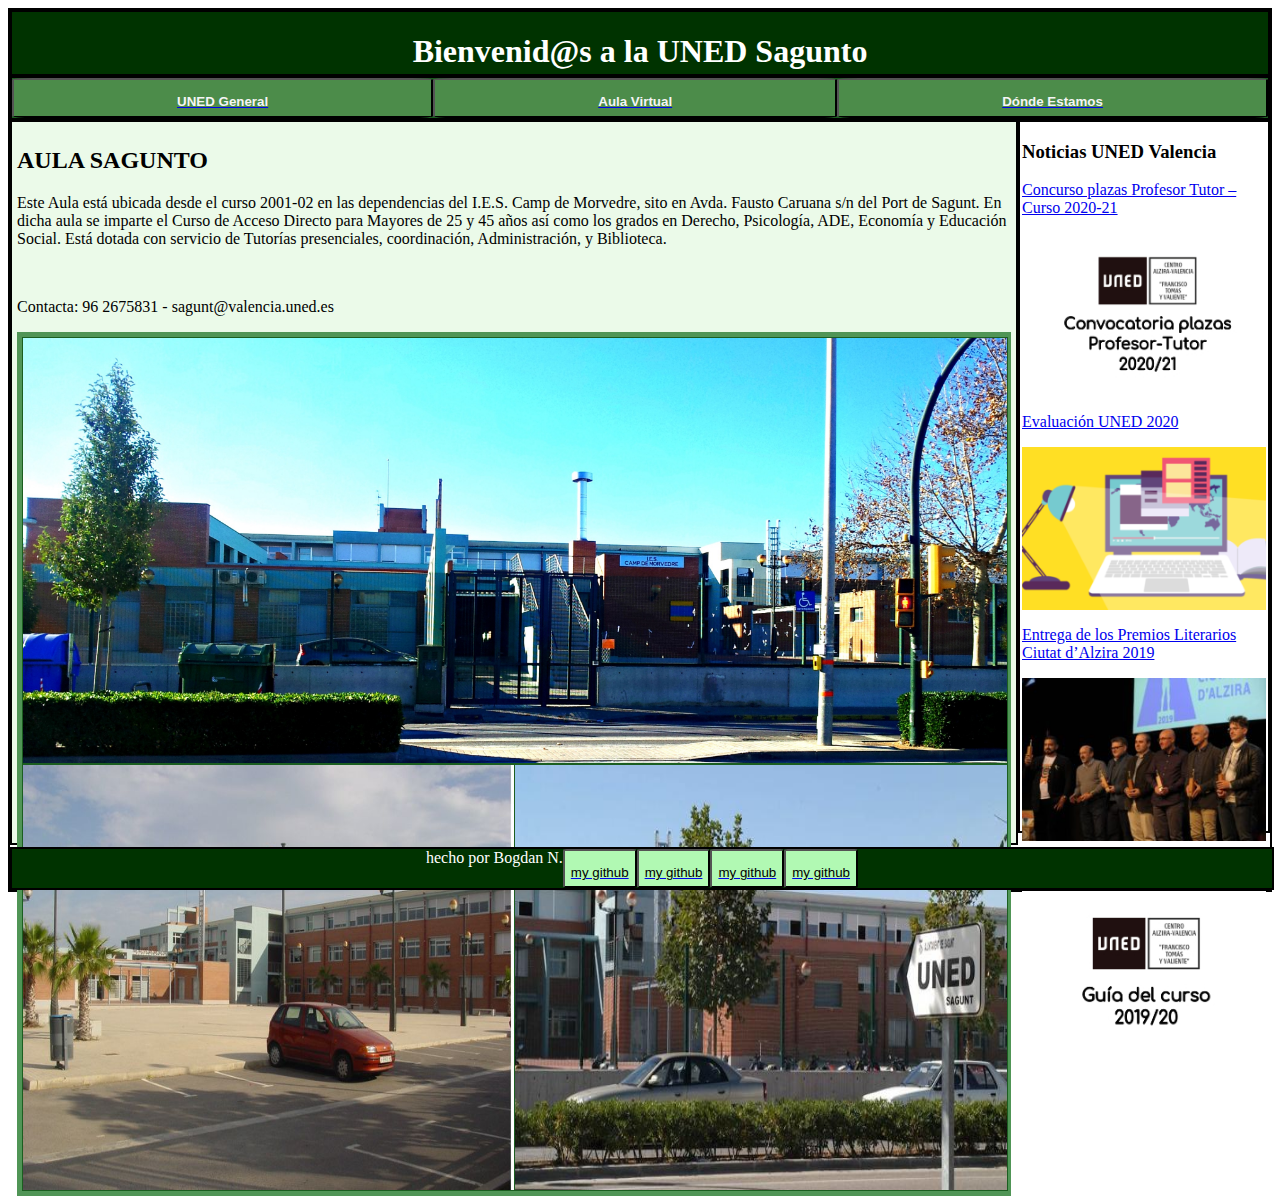
==== index.html @ 4a3cd08f "" ====
<html lang="en">
<head>
    <meta charset="UTF-8">
    <meta name="viewport" content="width=device-width, initial-scale=1.0">
    <link rel="stylesheet" href="styles/main.css">
    

    <title>Comercio UNED</title>
</head>
<body>
<!-- HEADER -->
    <header class="grid-item">
        <h1>
        Bienvenid@s a la UNED Sagunto
        </h1>
    </header>
<!-- HEADER -->

<!-- BANNER -->
    <nav class="grid-item perma-banner">
      <!-- 
        onclick="location.href='#';" style="cursor: pointer;""
        con JS
       -->

   
        <a href='https://www.uned.es'>
            <button>
            <p>
                <strong>
                    UNED General
                </strong>
            </p>
            </button>
        </a>
        <a href='http://portal.uned.es/pls/portal/portal.home'>
            <button>
                <p>
                    <strong>
                        Aula Virtual
                    </strong>
                </p>
            </button>
        </a>
        <a href='www.google.com'>
            <button>
                <p>
                    <strong>
                        Dónde Estamos
                    </strong>
                </p>
            </button>
        </a>

    </nav>
<!-- BANNER -->

<!-- CONTENIDO PRINCIPAL -->
    <main class="grid-item">
        <article>
            <h2>
                AULA SAGUNTO
            </h2>
            <p>
                Este Aula está ubicada desde el curso 2001-02 en las dependencias del I.E.S. Camp de Morvedre, sito en Avda. Fausto Caruana s/n del Port de Sagunt.

        En dicha aula se imparte el Curso de Acceso Directo para Mayores de 25 y 45 años así como los grados en Derecho, Psicología, ADE, Economía  y  Educación  Social.  

        Está dotada con servicio de Tutorías presenciales, coordinación, Administración, y Biblioteca.
            </p>
        </article>

        <div id="contacto-main">
            <br>
            <p>
                Contacta: 96 2675831 - sagunt@valencia.uned.es
            </p>
        </div>
        <div id="carrousel-main">
            <img class="img-main" id="img-camp-big" src="/media/ies_camp.jpg" alt="IES Camp de Morvedre">
            <img class="img-main" id="img-camp-parking" src="media/ies_camp2.jpg" alt="IES Camp de Morvedre">
            <img class="img-main" id="img-camp-uned" src="media/ies_camp_uned.jpg" alt="Señal de UNED en IES Camp de Morvedre">

        </div>

       
    </main>
<!-- CONTENIDO PRINCIPAL -->

<!-- BARRA DER NAV -->
    <aside class="grid-item">
        <div id="carrousel-aside">
            <h3>Noticias UNED Valencia</h2>
            <a href="http://www.unedvalencia.es/convocatoria-de-concurso-a-plazas-de-profesor-tutor-curso-2020-2021/">
                <p>
                    Concurso plazas Profesor Tutor – Curso 2020-21
                </p>
                <img src="/media/convocatutor.jpg" 
                alt="Concurso plazas Profesor Tutor – Curso 2020-21">
            </a>
            
            
            <a href="http://www.unedvalencia.es/evaluacion-uned-2020/">
                <p>
                    Evaluación UNED 2020
                </p>
                <img src="/media/evaluned.png" alt="Evaluación UNED 2020">
            </a>
            
            
            <a href="http://www.unedvalencia.es/premis-literaris-2019/">
                <p>
                    Entrega de los Premios Literarios Ciutat d’Alzira 2019
                </p>
                <img src="/media/premios.jpg" 
                alt="Entrega de los Premios Literarios Ciutat d’Alzira 2019">
            </a>
            
            
            <a href="http://www.unedvalencia.es/nuevos-estudiantes/">
                <p>
                    Guía para nuevos estudiantes
                </p>
                <img src="/media/guia.jpg" alt="Guía para nuevos estudiantes">
            </a>

      
            
        </div>
    </aside>
<!-- BARRA DER NAV -->

<!-- FOOTER -->
    <footer class="grid-item">
        hecho por Bogdan N. 

        <a href='www.google.com'>
            <button>
            <p>my github</p>
            </button>
        </a>
      
        <a href='www.google.com'>
            <button>
            <p>my github</p>
            </button>
        </a>

        <a href='www.google.com'>
            <button>
            <p>my github</p>
            </button>
        </a>

        <a href='www.google.com'>
            <button>
            <p>my github</p>
            </button>
        </a>
    </footer>
<!-- FOOTER -->

</body>
</html>
---- styles/main.css ----
@import "imgs.css";
@import "botones.css";

body{
    /* height: 100%; */
    display: grid;
    border: 2px solid black;
    grid-template: 
    "header header header" 7.5%
    "nav nav nav" 5%
    "main main aside" 1fr 
    "main main aside" 1fr
    "footer footer footer" 5%
    /2fr 2fr 1fr 
    ;
 
}

.grid-item{
     border: 2px solid black; 
}

header{
    grid-area: header;
    display: flex;
    justify-content: center;
    align-content: center;

    background-color:#003300;
    color: white;
}

nav{
    grid-area: nav;
    
    display: flex;
    justify-content: space-around;
    
    

    background-color: #1b5e20;
}


aside{
    grid-area: aside;
    padding: 0.8%;
    padding-top: 0;
    margin-bottom: 5%;
}

#carousel-aside{
    display: flex;

    
}

main{
    grid-area: main;


    display: flex;
    flex-direction: column;

    
    padding: 0.5%;
    margin-bottom: 1px;
    
    

    background-color: #d2f5cf73;
    
}


footer{
    
    grid-area: footer;
    width: 100%;

    margin-top: 1px;

    display: flex;
    align-content: center;
    justify-content: center;

    background-color: #003300;
    color: white;
}



nav a{
    flex-grow: 1;
    
}




/* 
.perma-banner{
    position: fixed;
    top: 0;
    width: 100%
}

*/
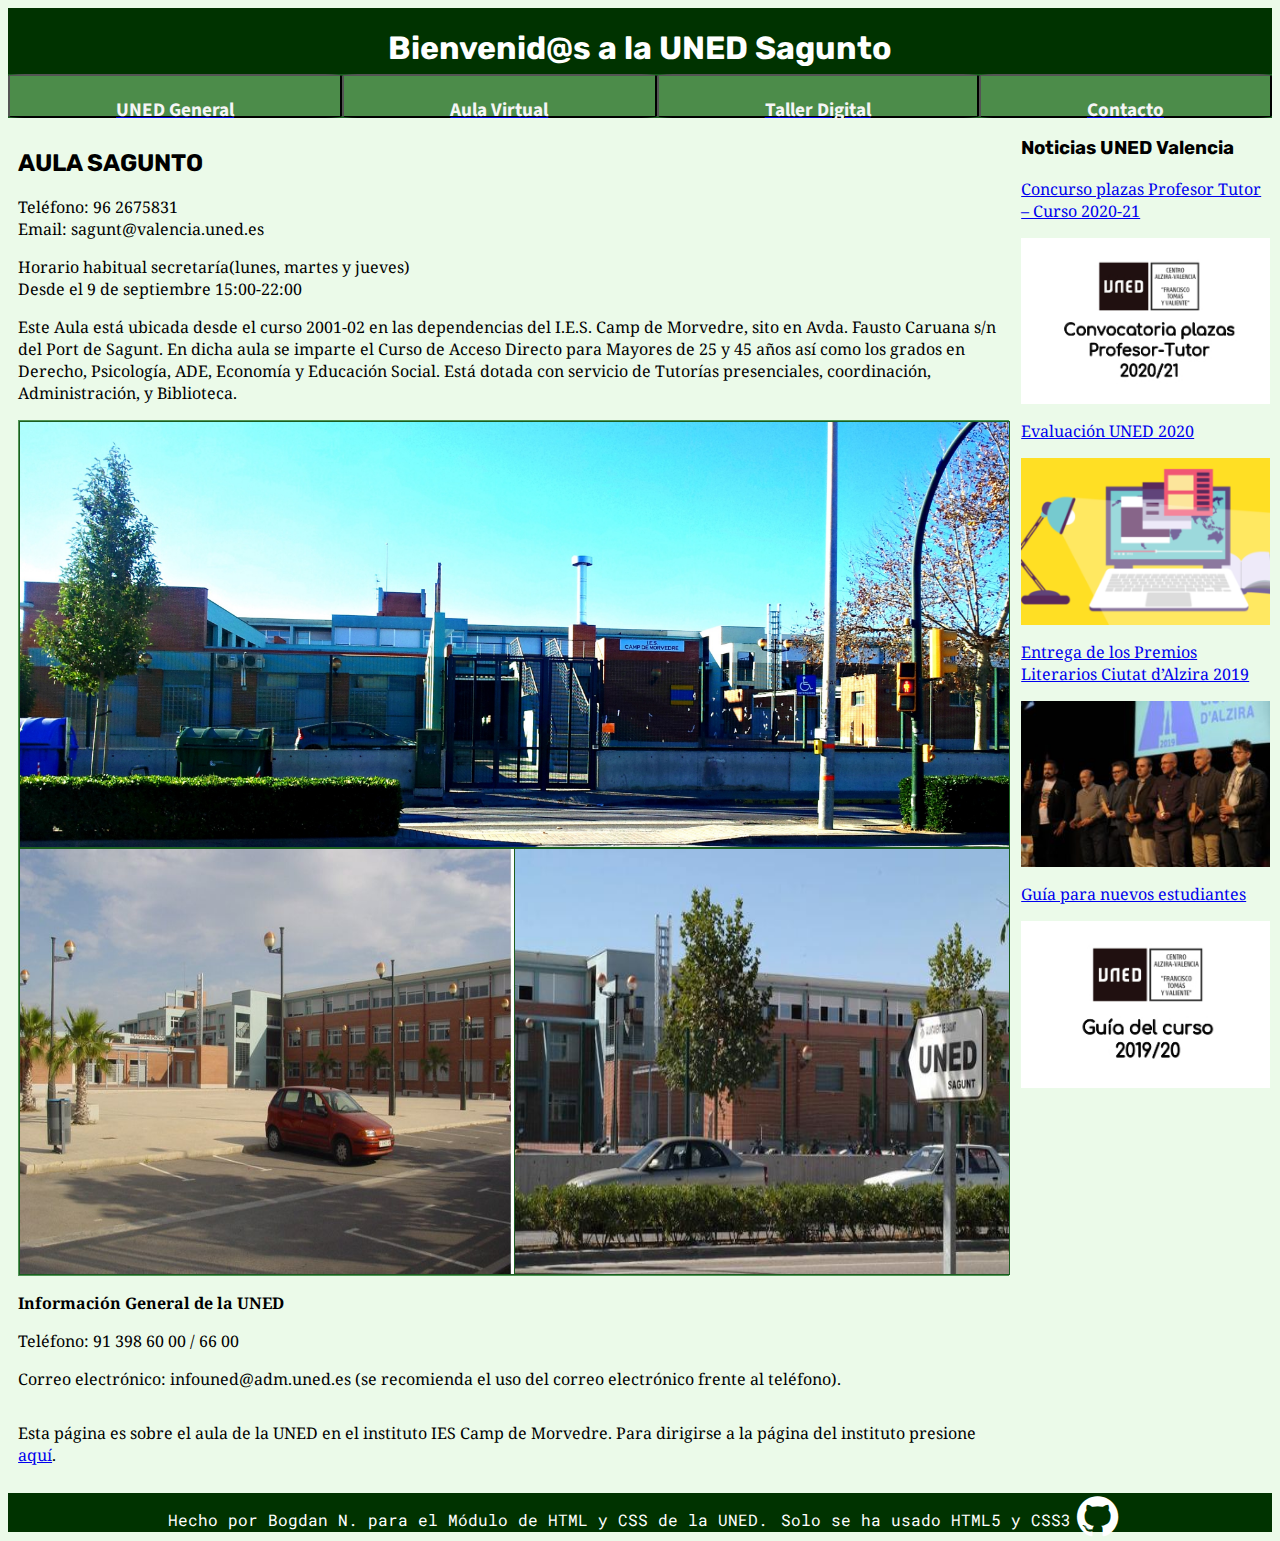
==== commit 15d76573: "res des" ====
--- a/index.html
+++ b/index.html
@@ -22,7 +22,6 @@
         onclick="location.href='#';" style="cursor: pointer;""
         con JS
        -->
-
    
         <a href='https://www.uned.es'>
             <button>
@@ -42,11 +41,21 @@
                 </p>
             </button>
         </a>
+        <a href='https://tallerdigital.uned.es'>
+            <button>
+                <p>
+                    <strong>
+                        Taller Digital
+                    </strong>
+                </p>
+            </button>
+        </a>
+
         <a href='www.google.com'>
             <button>
                 <p>
                     <strong>
-                        Dónde Estamos
+                        Contacto
                     </strong>
                 </p>
             </button>
@@ -61,7 +70,23 @@
             <h2>
                 AULA SAGUNTO
             </h2>
+
+            <div id="contacto-main">
+            
+                <p>
+                    Teléfono: 96 2675831
+                    <br>
+                    Email: sagunt@valencia.uned.es
+                </p>
+                <p>
+                    Horario habitual secretaría(lunes, martes y jueves)
+                    <br>
+                    Desde el 9 de septiembre 15:00-22:00
+                </p>
+            </div>
+
             <p>
+                
                 Este Aula está ubicada desde el curso 2001-02 en las dependencias del I.E.S. Camp de Morvedre, sito en Avda. Fausto Caruana s/n del Port de Sagunt.
 
         En dicha aula se imparte el Curso de Acceso Directo para Mayores de 25 y 45 años así como los grados en Derecho, Psicología, ADE, Economía  y  Educación  Social.  
@@ -70,19 +95,30 @@
             </p>
         </article>
 
-        <div id="contacto-main">
-            <br>
-            <p>
-                Contacta: 96 2675831 - sagunt@valencia.uned.es
-            </p>
-        </div>
+       
         <div id="carrousel-main">
             <img class="img-main" id="img-camp-big" src="/media/ies_camp.jpg" alt="IES Camp de Morvedre">
             <img class="img-main" id="img-camp-parking" src="media/ies_camp2.jpg" alt="IES Camp de Morvedre">
             <img class="img-main" id="img-camp-uned" src="media/ies_camp_uned.jpg" alt="Señal de UNED en IES Camp de Morvedre">
 
         </div>
-
+        <div id="info-uned-principal">
+            <p>
+                <strong>Información General de la UNED</strong>
+            </p>
+            <p>
+                Teléfono: 91 398 60 00 / 66 00
+            </p>
+            <p>
+                Correo electrónico: infouned@adm.uned.es (se recomienda el uso del correo electrónico frente al teléfono).
+            </p>
+            
+        </div>
+        <div>
+            <p>Esta página es sobre el aula de la UNED en el instituto IES Camp de Morvedre.
+                Para dirigirse a la página del instituto presione <a href="https://www.iescamp.es/">aquí</a>.
+            </p>
+        </div>
        
     </main>
 <!-- CONTENIDO PRINCIPAL -->
@@ -132,31 +168,23 @@
 
 <!-- FOOTER -->
     <footer class="grid-item">
-        hecho por Bogdan N. 
+        <p>
+            Hecho por Bogdan N. para el Módulo de HTML y CSS de la UNED.
+        </p>
+        
+        <p>
+            Solo se ha usado HTML5 y CSS3
+        </p>
 
-        <a href='www.google.com'>
-            <button>
-            <p>my github</p>
-            </button>
-        </a>
+        <div id="github-icono">
+                <a href="https://github.com/bgdnvk/uned-msc-html" alt="codigo fuente de la página">
+                    <i class="fa fa-github"></i>
+                </a>
+            
+        </div>
+  
       
-        <a href='www.google.com'>
-            <button>
-            <p>my github</p>
-            </button>
-        </a>
 
-        <a href='www.google.com'>
-            <button>
-            <p>my github</p>
-            </button>
-        </a>
-
-        <a href='www.google.com'>
-            <button>
-            <p>my github</p>
-            </button>
-        </a>
     </footer>
 <!-- FOOTER -->
 
--- a/styles/main.css
+++ b/styles/main.css
@@ -1,23 +1,28 @@
 @import "imgs.css";
 @import "botones.css";
+@import "fonts.css";
 
 body{
-    /* height: 100%; */
+    
+    background-color: #d2f5cf73;
+
     display: grid;
-    border: 2px solid black;
+    /* border: 2px solid black; */
+    
+
     grid-template: 
     "header header header" 7.5%
     "nav nav nav" 5%
-    "main main aside" 1fr 
     "main main aside" 1fr
-    "footer footer footer" 5%
+    "footer footer footer" 4.5%
     /2fr 2fr 1fr 
     ;
  
 }
 
 .grid-item{
-     border: 2px solid black; 
+     /* border: 2px solid black;  */
+     /* padding: 1%; */
 }
 
 header{
@@ -25,6 +30,7 @@
     display: flex;
     justify-content: center;
     align-content: center;
+
 
     background-color:#003300;
     color: white;
@@ -51,8 +57,6 @@
 
 #carousel-aside{
     display: flex;
-
-    
 }
 
 main{
@@ -63,13 +67,27 @@
     flex-direction: column;
 
     
-    padding: 0.5%;
-    margin-bottom: 1px;
+    height: fit-content;
+    padding: 1%;
+    /* padding: 0.5%;
+    margin-bottom: 1px; */
     
     
 
-    background-color: #d2f5cf73;
     
+    /* background-color: #d2f5cf73; */
+
+    
+}
+
+#carrousel-main{
+    
+    display: grid;
+    border: 1px solid #509556;
+    grid-template: 
+    "a a" 1fr
+    "b c" 1fr/1fr 1fr
+    ;
 }
 
 
@@ -78,7 +96,9 @@
     grid-area: footer;
     width: 100%;
 
-    margin-top: 1px;
+    margin-top: 0.01%;
+    /* padding: 1%; */
+    
 
     display: flex;
     align-content: center;
@@ -88,21 +108,67 @@
     color: white;
 }
 
+footer p{
+    margin-left: 0.5%;
+    margin-right: 0.5%;
+}
 
 
 nav a{
     flex-grow: 1;
     
 }
+#github-icono{
+    padding: ;
+}
+
+/* RESPONSIVE DESIGN */
+ @media screen and (max-width: 800px){
 
 
+    body{
+        display: grid;
+        /* border: 2px solid black; */
+        grid-template: 
+        "nav" 1.5%
+        "header" 3%
+        "main" 0.5fr
+        "aside" 0.9fr
+        "footer" 4%
+        /1fr 
+        ;
+     
+    }
+
+    header{
+        padding-left: 3%;
+        padding-right: 3%;
+    }
+
+    #carrousel-main{
+        
+        display: flex;
+        flex-direction: column;
+    }
+
+    .perma-banner{
+        position: fixed;
+        top: 0;
+        width: 100%
+    }
+
+    aside{
+        background-color: #bdebb873;
+    }
+  
+    
+
+    
 
 
+} 
+
 /* 
-.perma-banner{
-    position: fixed;
-    top: 0;
-    width: 100%
-}
+
 
 */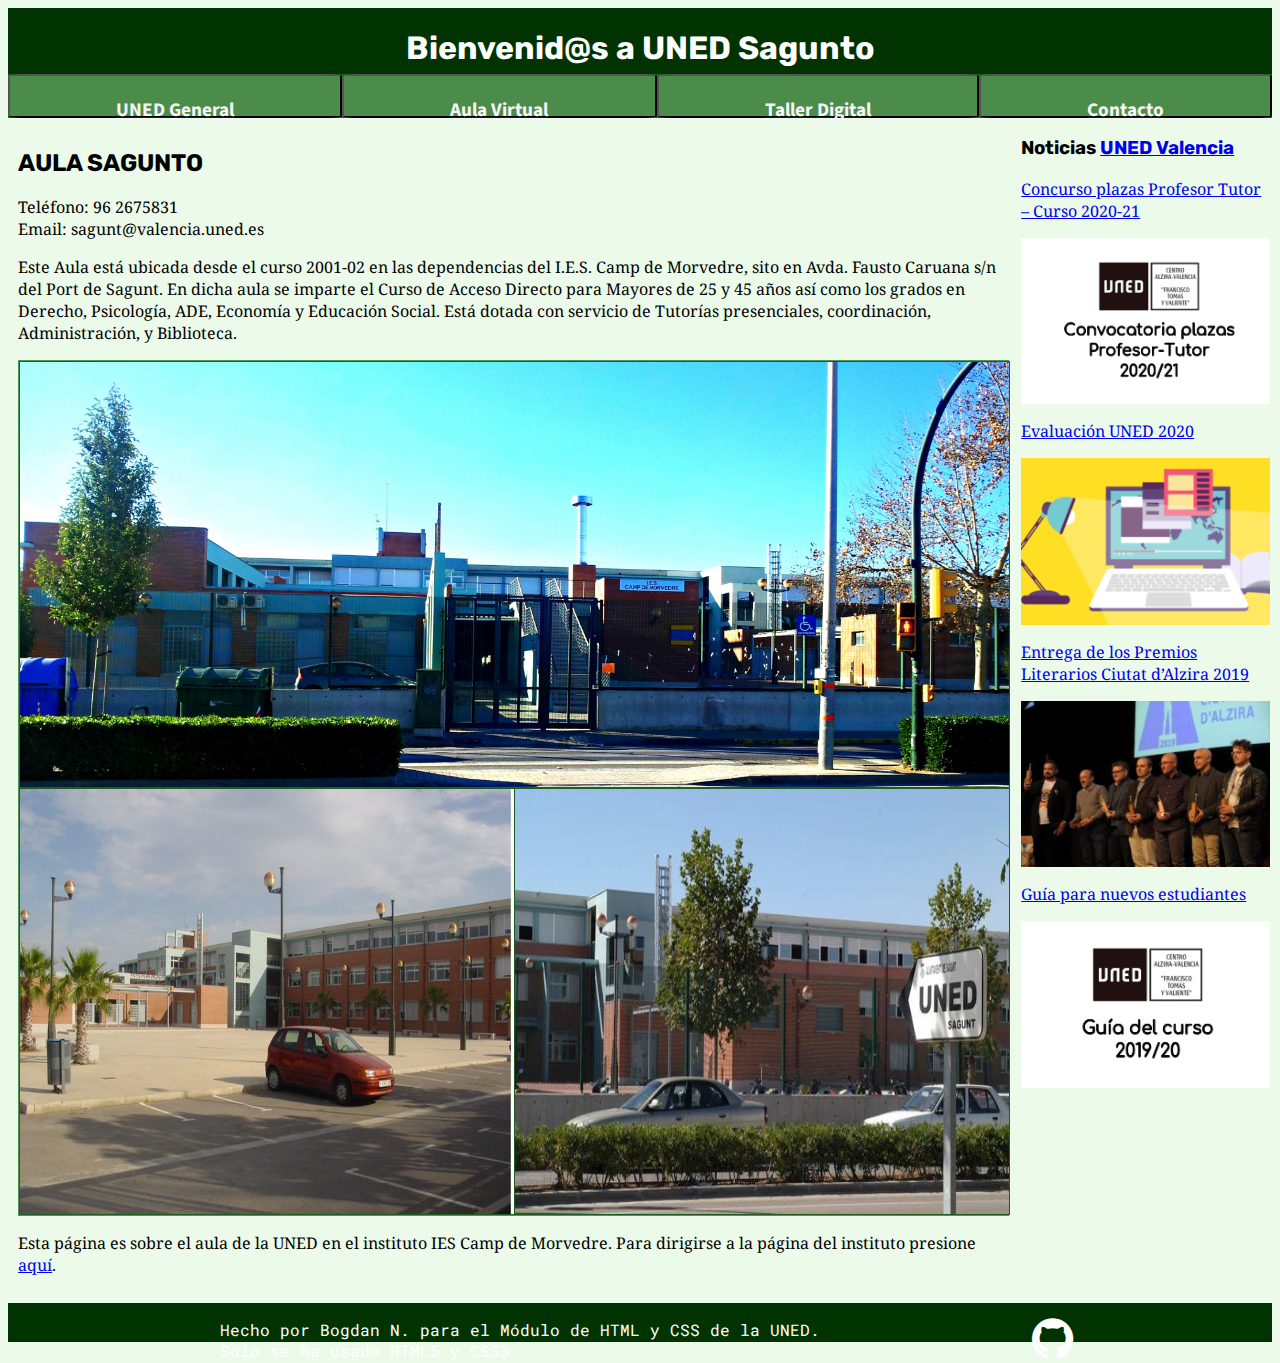
==== commit 1fff933c: "retoques" ====
--- a/index.html
+++ b/index.html
@@ -7,22 +7,17 @@
 
     <title>Comercio UNED</title>
 </head>
-<body>
+<body class="index">
 <!-- HEADER -->
     <header class="grid-item">
         <h1>
-        Bienvenid@s a la UNED Sagunto
+        Bienvenid@s a UNED Sagunto
         </h1>
     </header>
 <!-- HEADER -->
 
 <!-- BANNER -->
     <nav class="grid-item perma-banner">
-      <!-- 
-        onclick="location.href='#';" style="cursor: pointer;""
-        con JS
-       -->
-   
         <a href='https://www.uned.es'>
             <button>
             <p>
@@ -51,7 +46,7 @@
             </button>
         </a>
 
-        <a href='www.google.com'>
+        <a href='contacto.html'>
             <button>
                 <p>
                     <strong>
@@ -78,11 +73,6 @@
                     <br>
                     Email: sagunt@valencia.uned.es
                 </p>
-                <p>
-                    Horario habitual secretaría(lunes, martes y jueves)
-                    <br>
-                    Desde el 9 de septiembre 15:00-22:00
-                </p>
             </div>
 
             <p>
@@ -102,18 +92,7 @@
             <img class="img-main" id="img-camp-uned" src="media/ies_camp_uned.jpg" alt="Señal de UNED en IES Camp de Morvedre">
 
         </div>
-        <div id="info-uned-principal">
-            <p>
-                <strong>Información General de la UNED</strong>
-            </p>
-            <p>
-                Teléfono: 91 398 60 00 / 66 00
-            </p>
-            <p>
-                Correo electrónico: infouned@adm.uned.es (se recomienda el uso del correo electrónico frente al teléfono).
-            </p>
-            
-        </div>
+  
         <div>
             <p>Esta página es sobre el aula de la UNED en el instituto IES Camp de Morvedre.
                 Para dirigirse a la página del instituto presione <a href="https://www.iescamp.es/">aquí</a>.
@@ -126,7 +105,11 @@
 <!-- BARRA DER NAV -->
     <aside class="grid-item">
         <div id="carrousel-aside">
-            <h3>Noticias UNED Valencia</h2>
+            <h3>Noticias 
+                <a href="http://www.unedvalencia.es/">
+                    UNED Valencia
+                </a>
+                </h2>
             <a href="http://www.unedvalencia.es/convocatoria-de-concurso-a-plazas-de-profesor-tutor-curso-2020-2021/">
                 <p>
                     Concurso plazas Profesor Tutor – Curso 2020-21
@@ -169,13 +152,13 @@
 <!-- FOOTER -->
     <footer class="grid-item">
         <p>
+            
             Hecho por Bogdan N. para el Módulo de HTML y CSS de la UNED.
+            <br>
+            Solo se ha usado HTML5 y CSS3
+
         </p>
         
-        <p>
-            Solo se ha usado HTML5 y CSS3
-        </p>
-
         <div id="github-icono">
                 <a href="https://github.com/bgdnvk/uned-msc-html" alt="codigo fuente de la página">
                     <i class="fa fa-github"></i>
--- a/styles/main.css
+++ b/styles/main.css
@@ -1,15 +1,14 @@
 @import "imgs.css";
 @import "botones.css";
 @import "fonts.css";
+@import "contacto.css";
+@import "responsive-main.css";
 
-body{
-    
+/* Estructura principal del doc
+usando grid */
+.index{
     background-color: #d2f5cf73;
-
     display: grid;
-    /* border: 2px solid black; */
-    
-
     grid-template: 
     "header header header" 7.5%
     "nav nav nav" 5%
@@ -17,13 +16,8 @@
     "footer footer footer" 4.5%
     /2fr 2fr 1fr 
     ;
- 
 }
 
-.grid-item{
-     /* border: 2px solid black;  */
-     /* padding: 1%; */
-}
 
 header{
     grid-area: header;
@@ -31,57 +25,55 @@
     justify-content: center;
     align-content: center;
 
+    padding-bottom: 65px;
 
     background-color:#003300;
     color: white;
 }
 
+/* barra de navegación que contiene los botones
+uso flex para repartir el espacio */
 nav{
     grid-area: nav;
     
     display: flex;
     justify-content: space-around;
-    
-    
 
     background-color: #1b5e20;
 }
 
-
+/* no sabía que poner por lo que decidí incluir
+lo que estaba en la web de uned valencia
+ */
 aside{
     grid-area: aside;
     padding: 0.8%;
     padding-top: 0;
     margin-bottom: 5%;
 }
-
+/* estas son las imagenes de la barra
+que esta en el lado derecho */
 #carousel-aside{
     display: flex;
 }
 
+/* contenido principal */
 main{
     grid-area: main;
 
-
     display: flex;
     flex-direction: column;
-
     
     height: fit-content;
     padding: 1%;
-    /* padding: 0.5%;
-    margin-bottom: 1px; */
-    
-    
+}
+/* imagenes principales
+uso una simple grid para asegurar su compostura
 
-    
-    /* background-color: #d2f5cf73; */
-
-    
-}
-
+debería haber usado un sitio como figma o parecidos para determinar
+el diseño antes de hacer nada
+ */
 #carrousel-main{
-    
     display: grid;
     border: 1px solid #509556;
     grid-template: 
@@ -90,48 +82,53 @@
     ;
 }
 
-
+/* simple nota de página para incluir
+un poco de info e incluir mi repo en github
+con el código fuente */
 footer{
     
     grid-area: footer;
     width: 100%;
 
     margin-top: 0.01%;
-    /* padding: 1%; */
-    
 
     display: flex;
     align-content: center;
-    justify-content: center;
+    justify-content: space-evenly;
 
     background-color: #003300;
     color: white;
 }
 
 footer p{
-    margin-left: 0.5%;
-    margin-right: 0.5%;
+    margin-left: 1%;
+    margin-right: 1%;
+}
+#github-icono{
+    margin-top: 1%;
 }
 
-
+/* aquí se espanden los botones 
+de la barra de navegación
+me aseguro que usan todo el espacio disponible*/
 nav a{
     flex-grow: 1;
     
 }
-#github-icono{
-    padding: ;
-}
 
+
+/* esto no era parte del ejercicio pero hice
+un curso de responsive design hace poco y decidí ponerlo en práctica
+ */
 /* RESPONSIVE DESIGN */
  @media screen and (max-width: 800px){
-
-
-    body{
+    /* vuelvo hacer una grid por no cambiar
+    pero en la siguiente página uso flex column */
+    .index{
         display: grid;
-        /* border: 2px solid black; */
         grid-template: 
         "nav" 1.5%
-        "header" 3%
+        "header" 5%
         "main" 0.5fr
         "aside" 0.9fr
         "footer" 4%
@@ -143,10 +140,10 @@
     header{
         padding-left: 3%;
         padding-right: 3%;
+        
     }
 
     #carrousel-main{
-        
         display: flex;
         flex-direction: column;
     }
@@ -161,14 +158,10 @@
         background-color: #bdebb873;
     }
   
-    
-
-    
-
+    #github-icono{
+        margin-top: 2%;
+        margin-right: 2%;
+    }
 
 } 
 
-/* 
-
-
-*/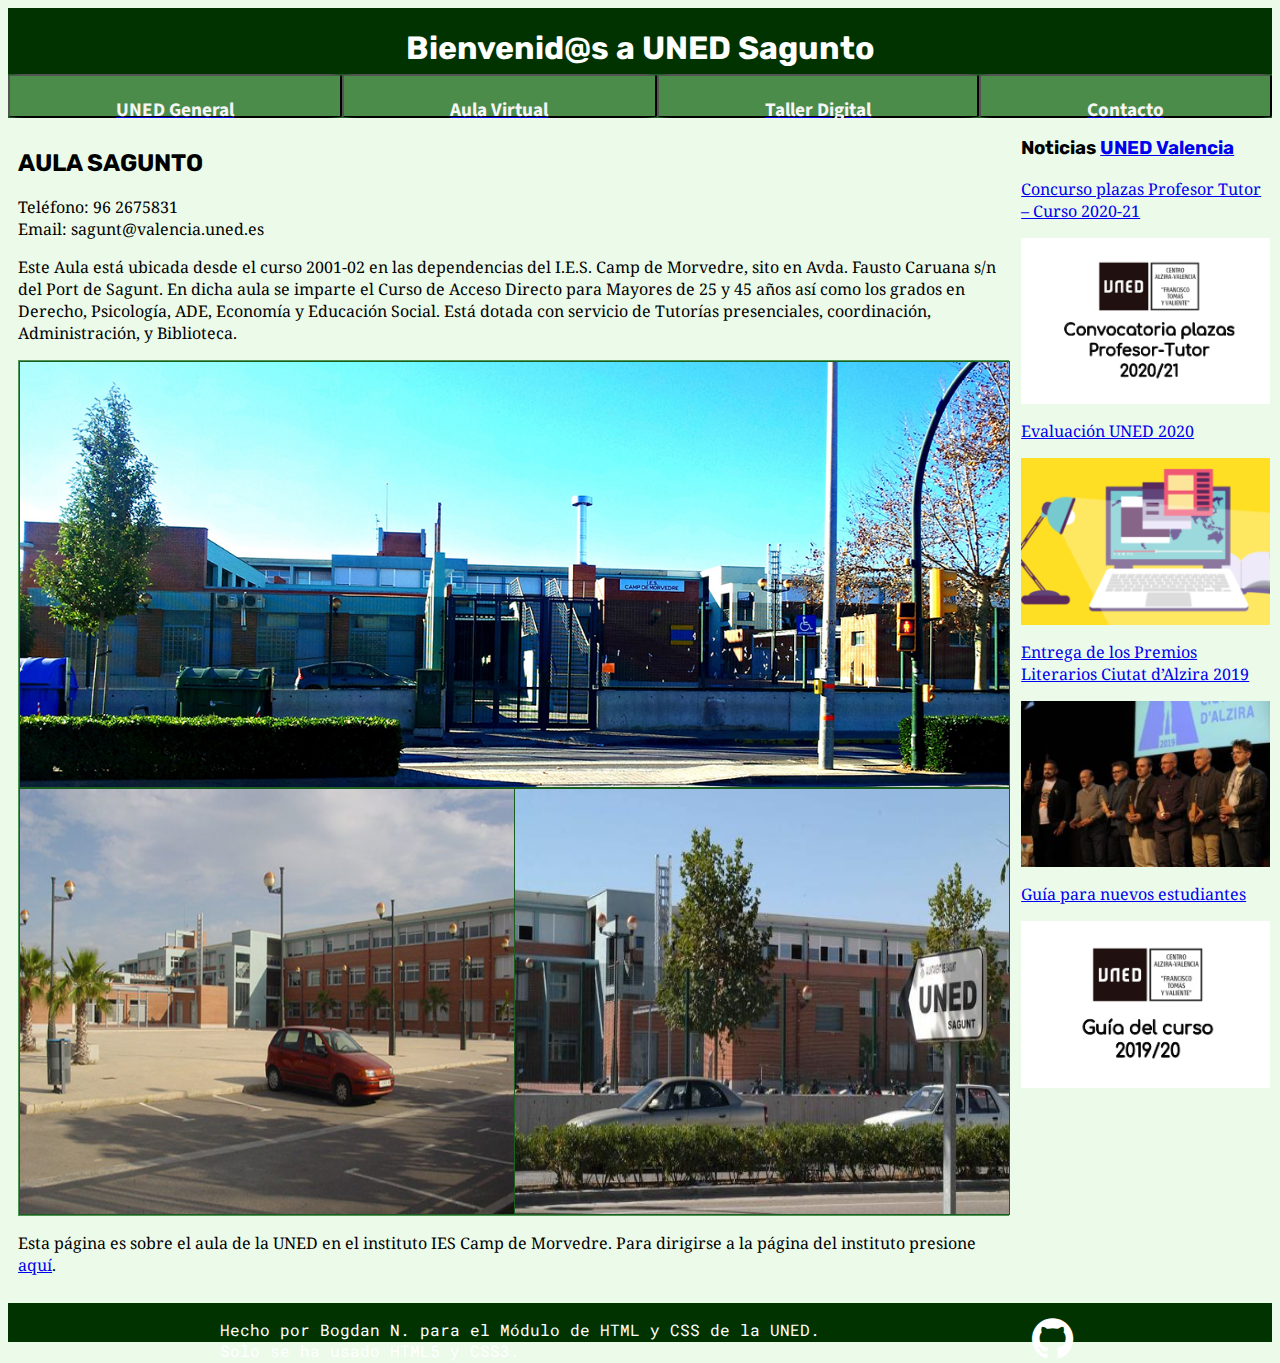
==== commit 3d791c8e: "img changes" ====
--- a/index.html
+++ b/index.html
@@ -155,7 +155,7 @@
             
             Hecho por Bogdan N. para el Módulo de HTML y CSS de la UNED.
             <br>
-            Solo se ha usado HTML5 y CSS3
+            Solo se ha usado HTML5 y CSS3.
 
         </p>
         
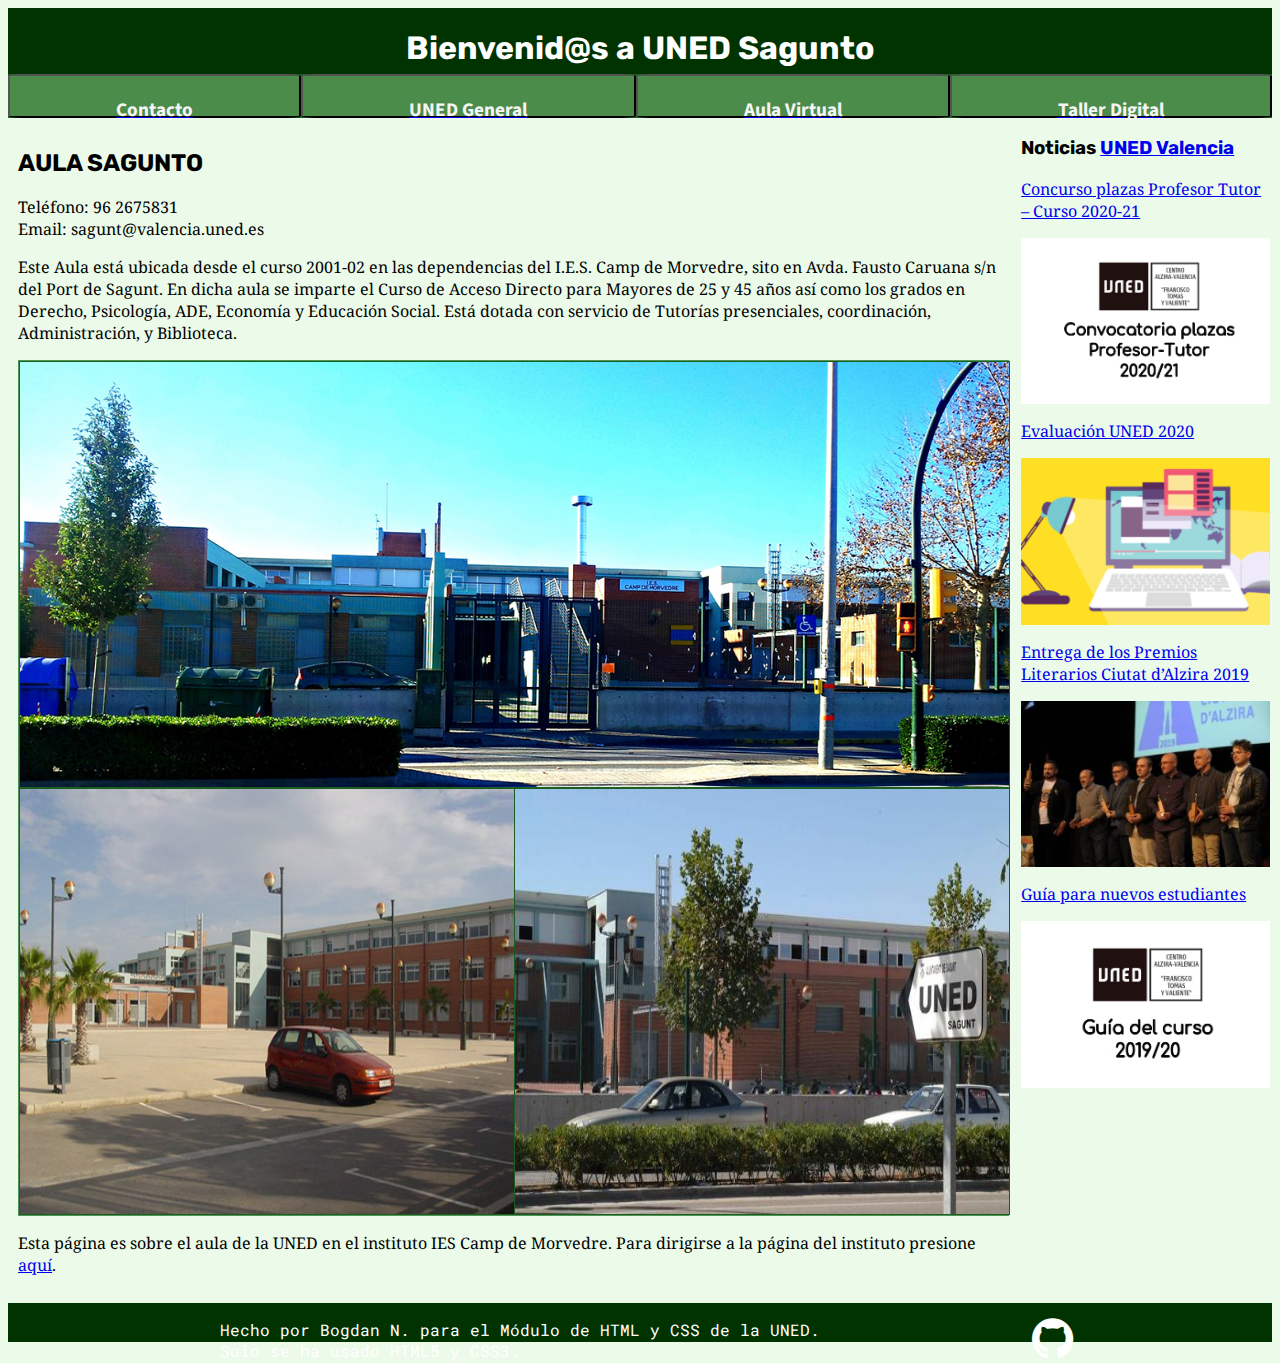
==== commit ee323714: "" ====
--- a/index.html
+++ b/index.html
@@ -18,6 +18,17 @@
 
 <!-- BANNER -->
     <nav class="grid-item perma-banner">
+
+        <a href='contacto.html'>
+            <button>
+                <p>
+                    <strong>
+                        Contacto
+                    </strong>
+                </p>
+            </button>
+        </a>
+
         <a href='https://www.uned.es'>
             <button>
             <p>
@@ -27,7 +38,7 @@
             </p>
             </button>
         </a>
-        <a href='http://portal.uned.es/pls/portal/portal.home'>
+        <a href='https://sso.uned.es/sso/index.aspx'>
             <button>
                 <p>
                     <strong>
@@ -46,15 +57,7 @@
             </button>
         </a>
 
-        <a href='contacto.html'>
-            <button>
-                <p>
-                    <strong>
-                        Contacto
-                    </strong>
-                </p>
-            </button>
-        </a>
+     
 
     </nav>
 <!-- BANNER -->
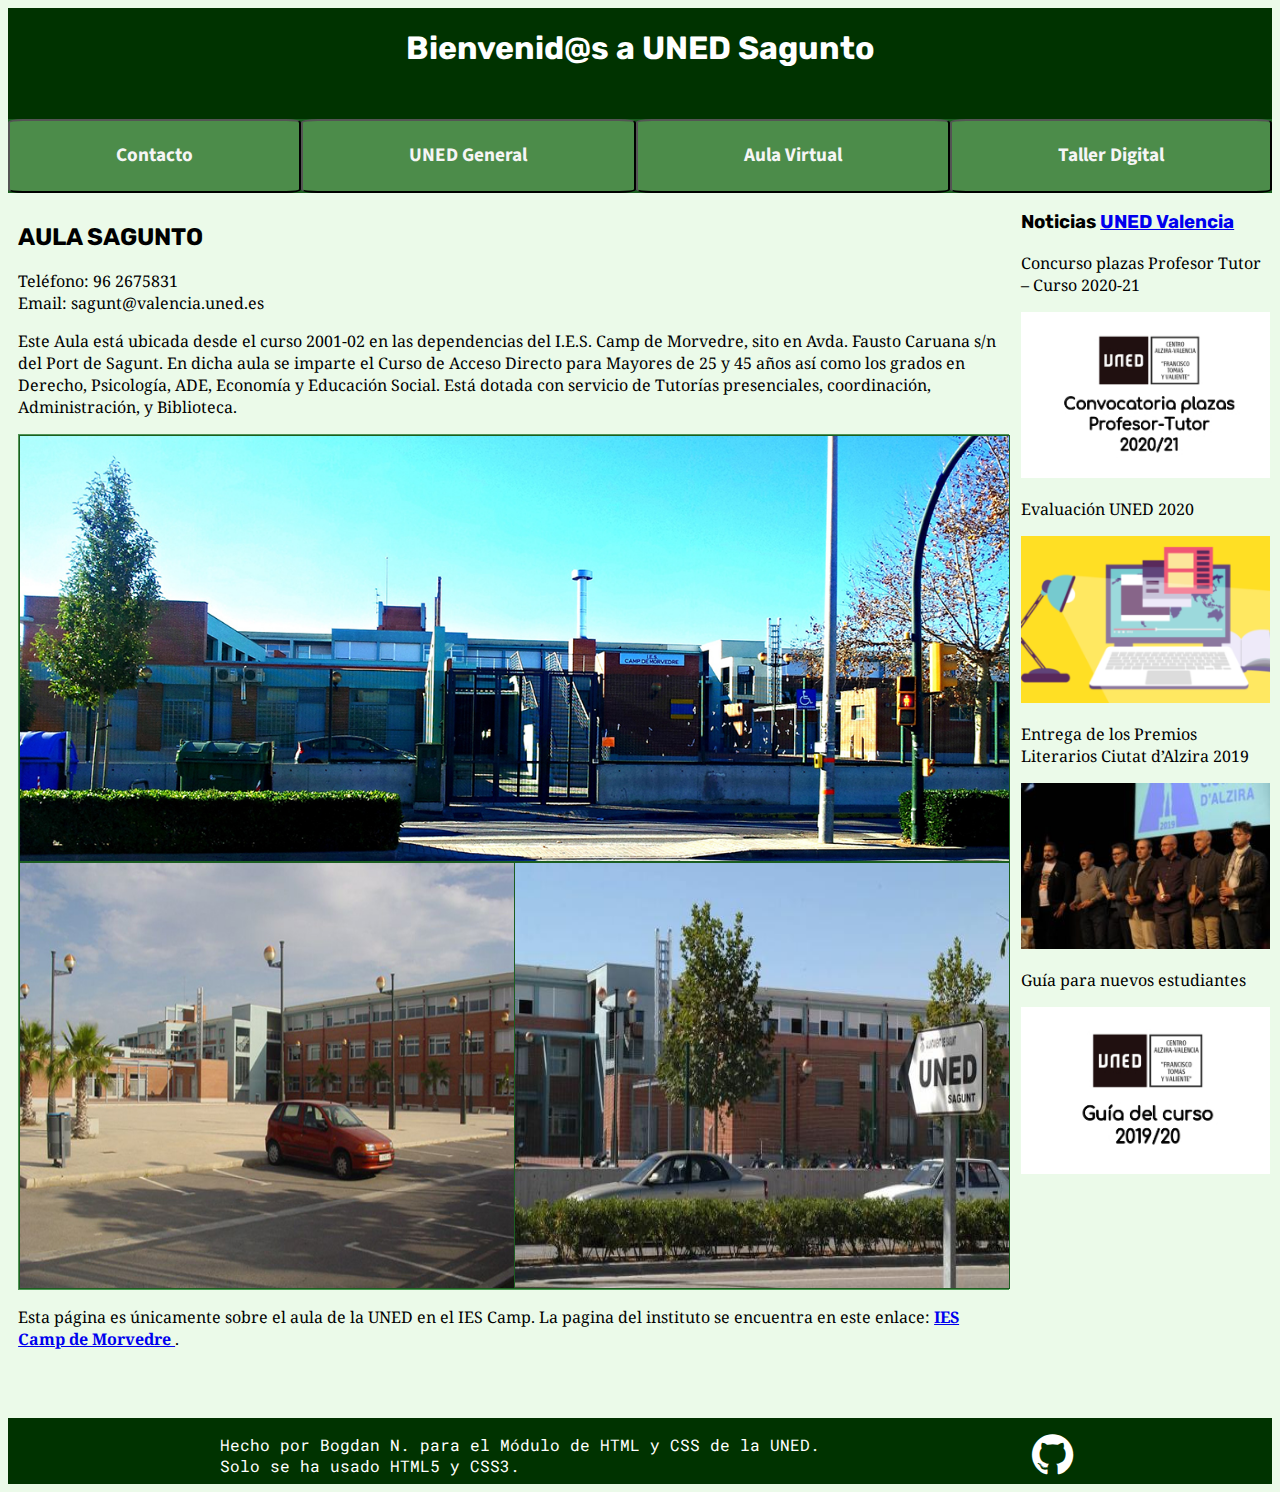
==== commit 3f1421e1: "lighthouse fixes" ====
--- a/index.html
+++ b/index.html
@@ -1,10 +1,12 @@
+<!DOCTYPE html>
 <html lang="en">
 <head>
     <meta charset="UTF-8">
     <meta name="viewport" content="width=device-width, initial-scale=1.0">
+    <meta name="description" content="Pagina Aula Sagunto">
+
     <link rel="stylesheet" href="styles/main.css">
     
-
     <title>Comercio UNED</title>
 </head>
 <body class="index">
@@ -97,8 +99,12 @@
         </div>
   
         <div>
-            <p>Esta página es sobre el aula de la UNED en el instituto IES Camp de Morvedre.
-                Para dirigirse a la página del instituto presione <a href="https://www.iescamp.es/">aquí</a>.
+            <p>Esta página es únicamente sobre el aula de la UNED en el IES Camp.
+                La pagina del instituto se encuentra en este enlace: <a href="https://www.iescamp.es/" alt="página principal IES Camp de Morvedre">
+                    <strong>
+                        IES Camp de Morvedre
+                    </strong>
+                    </a>.
             </p>
         </div>
        
@@ -163,7 +169,9 @@
         </p>
         
         <div id="github-icono">
-                <a href="https://github.com/bgdnvk/uned-msc-html" alt="codigo fuente de la página">
+                <a href="https://github.com/bgdnvk/uned-msc-html"
+                aria-label="codigo fuente en github"
+                >
                     <i class="fa fa-github"></i>
                 </a>
             
